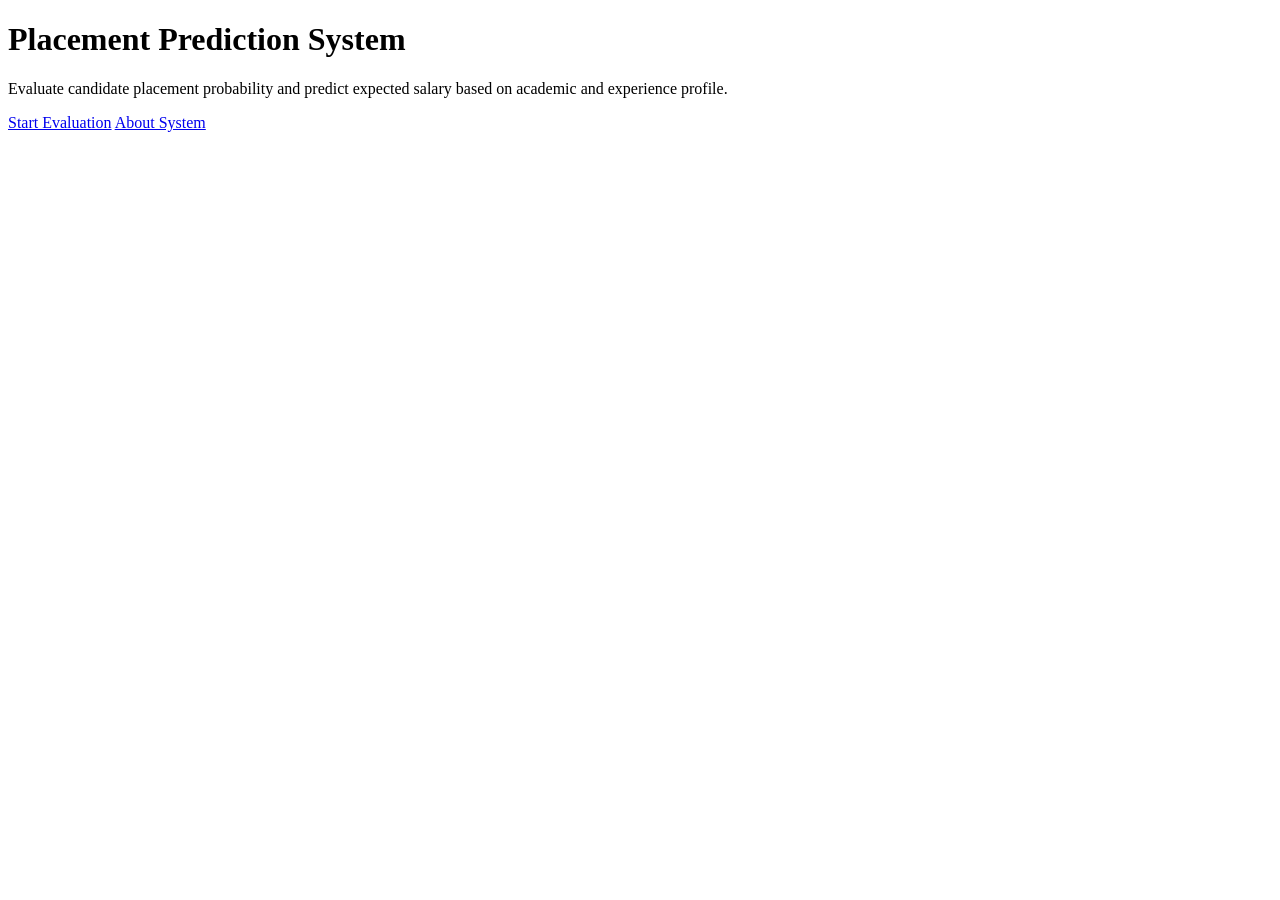
==== templates/home.html @ 497ca2a5 "Build responsive frontend templates and single-page evaluation UI" ====
<!DOCTYPE html>
<html lang="en">
<head>
  <meta charset="UTF-8"/>
  <meta name="viewport" content="width=device-width, initial-scale=1.0"/>
  <title>Placement Prediction System</title>
  <link rel="stylesheet" href="{{ url_for('static', filename='css/style.css') }}"/>
</head>
<body>
  <div class="container">
    <div class="card home-hero">
      <h1>Placement Prediction System</h1>
      <p>Evaluate candidate placement probability and predict expected salary based on academic and experience profile.</p>
      <div class="home-actions">
        <a href="/predict" class="btn btn-primary">Start Evaluation</a>
        <a href="/about" class="btn btn-secondary">About System</a>
      </div>
    </div>
  </div>
</body>
</html>
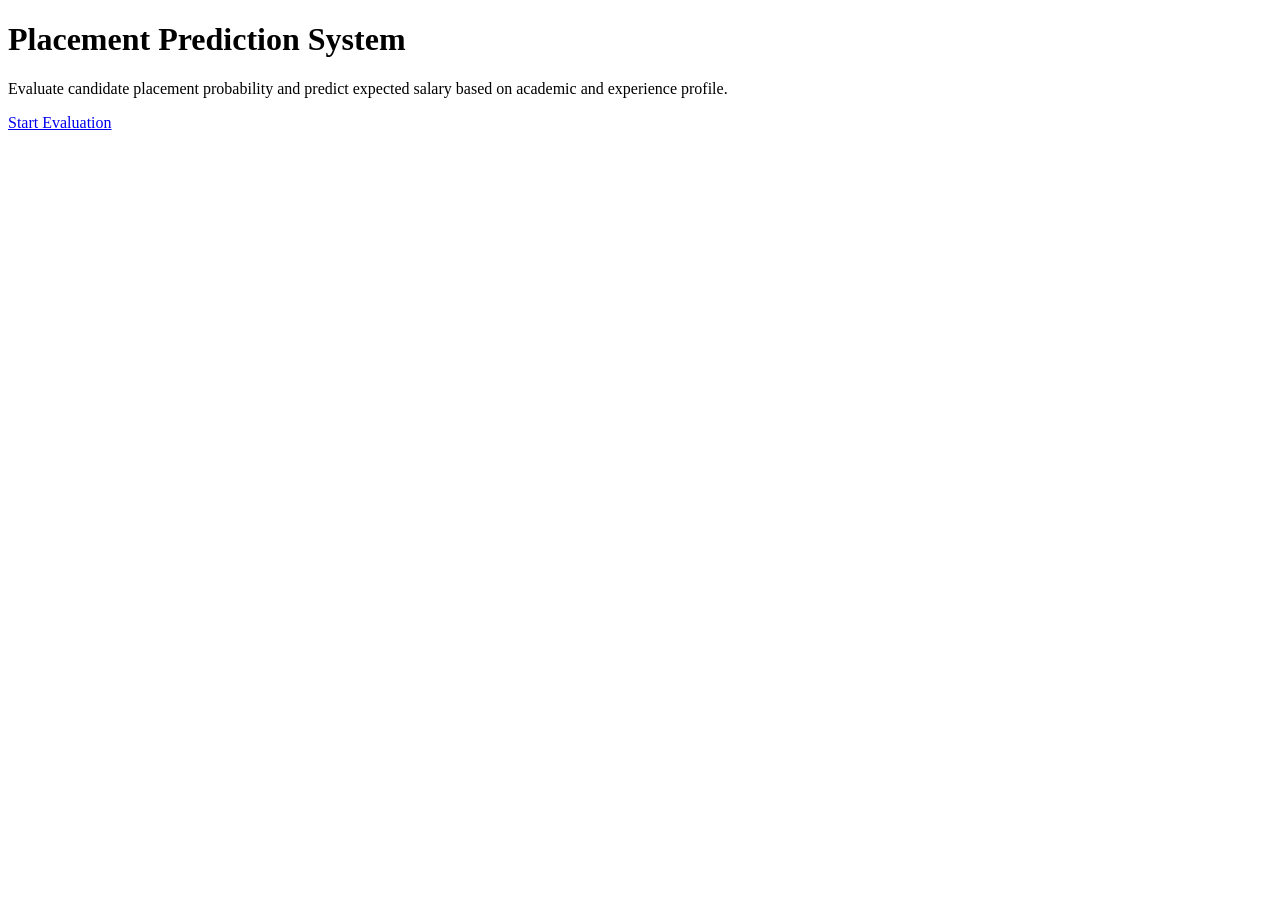
==== commit 11965e0a: "Remove About System section and clean up navigation links" ====
--- a/templates/home.html
+++ b/templates/home.html
@@ -13,7 +13,6 @@
       <p>Evaluate candidate placement probability and predict expected salary based on academic and experience profile.</p>
       <div class="home-actions">
         <a href="/predict" class="btn btn-primary">Start Evaluation</a>
-        <a href="/about" class="btn btn-secondary">About System</a>
       </div>
     </div>
   </div>
